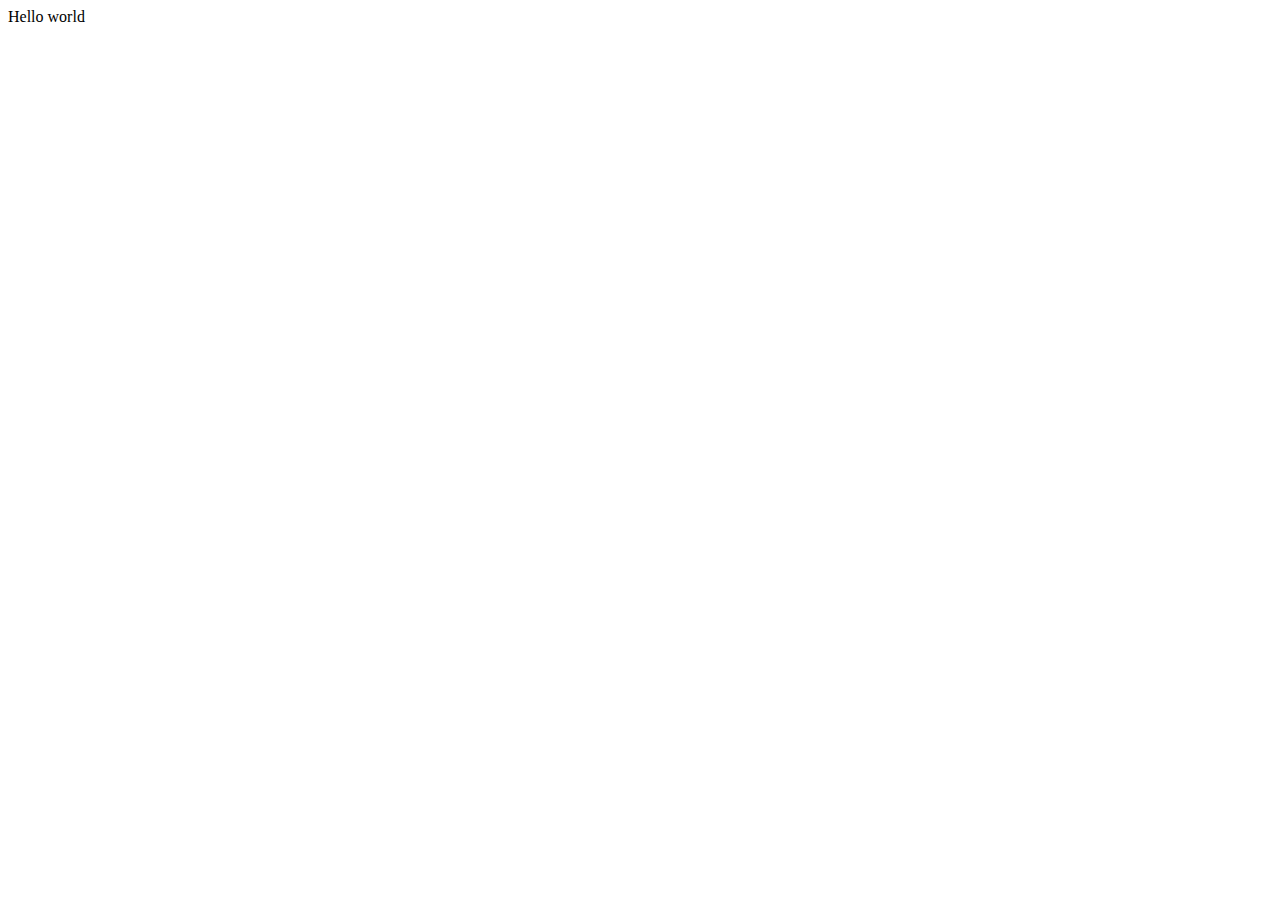
==== day3/index.html @ a3bd092b "feat: Finish day 2" ====
<!DOCTYPE html>
<html>
  <head>
    <title>Javascript Day 3</title>
    <meta charset="UTF-8" />
    <link rel="stylesheet" href="style.css" />
  </head>
  <body>
    <div>Hello world</div>
  </body>
</html>
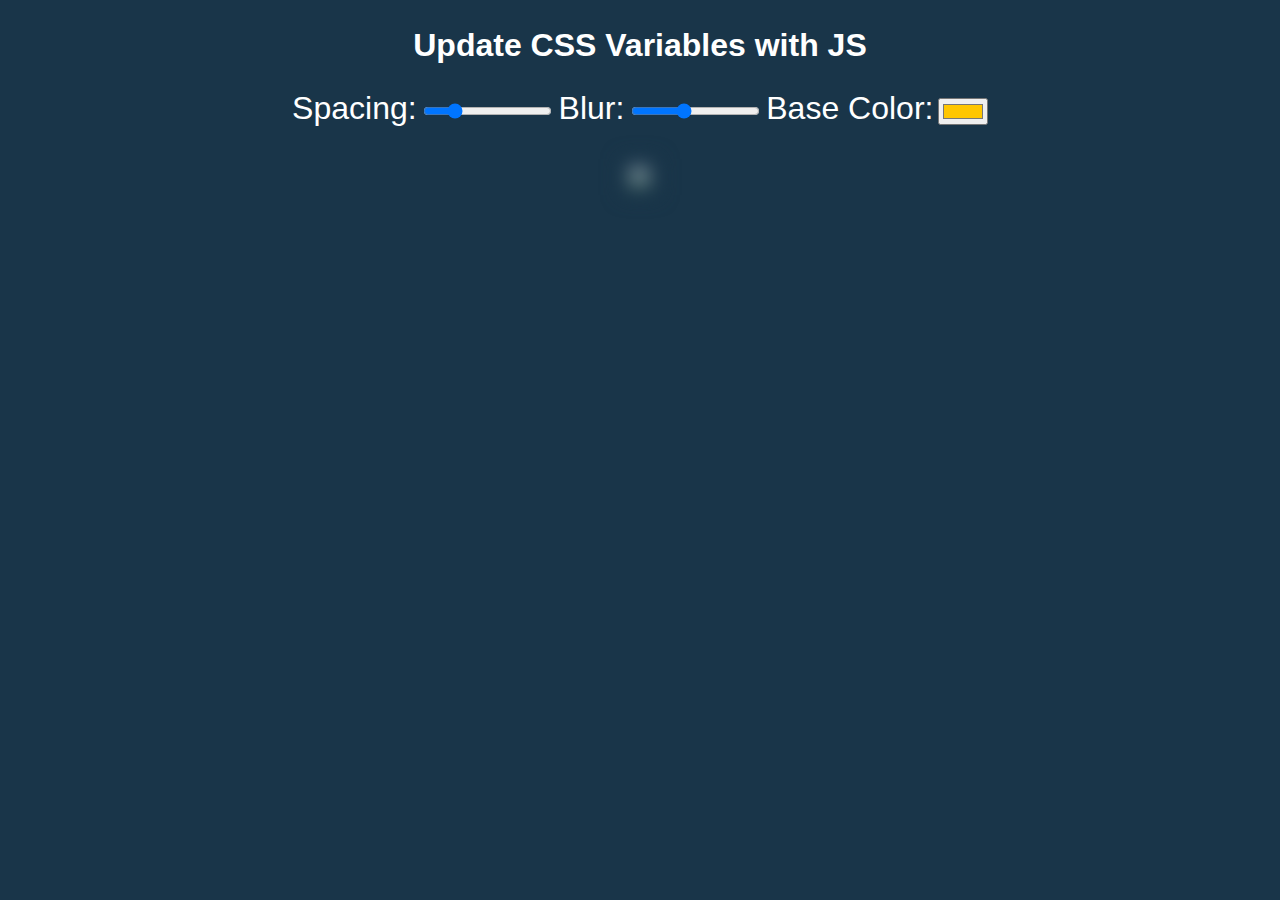
==== commit ae9697bc: "feat: Finish day 3" ====
--- a/day3/index.html
+++ b/day3/index.html
@@ -1,11 +1,26 @@
 <!DOCTYPE html>
 <html>
   <head>
+    <!-- Scope CSS Variables with JS -->
     <title>Javascript Day 3</title>
     <meta charset="UTF-8" />
     <link rel="stylesheet" href="style.css" />
   </head>
   <body>
-    <div>Hello world</div>
+    <h2>Update CSS Variables with <span class="hl">JS</span></h2>
+    <div class="controls">
+      <label for="spacing">Spacing:</label>
+      <input type="range" name="spacing" min="10" max="200" value="50" data-sizing="px" />
+
+      <label for="blur">Blur:</label>
+      <input type="range" name="blur" min="0" max="25" value="10" data-sizing="px" />
+
+      <label for="base">Base Color:</label>
+      <input type="color" name="base" value="#ffc600" />
+    </div>
+
+    <img src="https://picsum.photos/id/237/800/500"/>
+
+    <script src="index.js"></script>
   </body>
 </html>
--- a/day3/style.css
+++ b/day3/style.css
@@ -0,0 +1,35 @@
+:root {
+    --base: #193549;
+    --spacing: 10px;
+    --blur: 10px;
+}
+
+body {
+    background-color: #193549;
+    font-family: 'helvetica neue', sans-serif;
+    text-align: center;
+}
+
+h2, label {
+    color: white;
+}
+
+h2 {
+    font-weight: bold;
+    font-size: 2em;
+}
+
+.controls {
+    margin-bottom: 2em;
+}
+
+label {
+    font-size: 2em;
+    font-weight: lighter;
+}
+
+img {
+    padding: var(--spacing);
+    background: var(--base);
+    filter: blur(var(--blur));
+}
